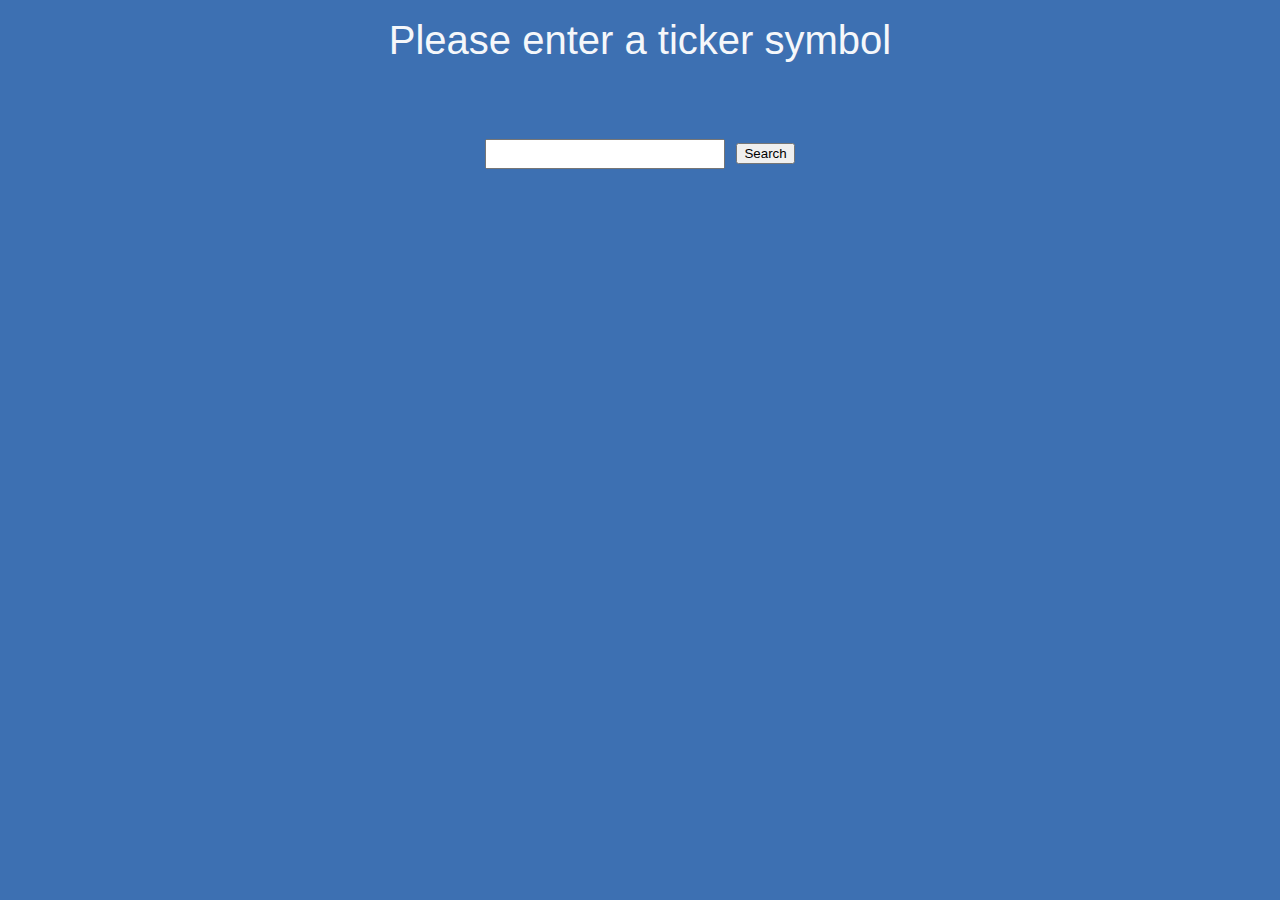
==== HTML-API-Proj/index.html @ 2400e618 "Made a couple updates" ====
﻿<!doctype html>
<html lang="en">

<head>
    <meta charset="utf-8">
    <meta name="viewport" content="width=device-width, initial-scale=1.0">

    <title>Stock research</title>

    <link href="https://fonts.googleapis.com/css?family=Dosis:400,700" rel="stylesheet">
    <link href="style.css" rel="stylesheet">

</head>

<body>

    <div id="root">
        <p>Please enter a ticker symbol</p>
        <input type="text" id="id1" />
        <button type="submit" onclick="myFunction()">Search</button>
    </div>
    <p id="company"></p>
    <p id="sector"></p>
    <p id="peRatio"></p>
    <p id="color-box"></p>
    <p id="latestPrice"></p>
    <p id="latestSource"></p>
    <p id="week52High"></p>
    <p id="marketCap"></p>
    <p id="avgTotalVolume"></p>




    <script src="scripts.js"></script>
</body>

</html>
---- HTML-API-Proj/style.css ----
﻿* {
    box-sizing: border-box
}

html {
    -webkit-font-smoothing: antialiased;
    -moz-osx-font-smoothing: grayscale;
    font-family: Arial;
    line-height: 1.6;
    color: #f5f7fa;
    background: #3d70b2;
    text-align: center;
}

#root {
    max-width: 1200px;
    margin: 0 auto;
    font-size: 40px;
    padding-bottom: 40px;
}
#id1{
    height:30px;
    width:20%;
}
h1 {
    text-align: center;
    padding: 1.5rem 2.5rem;
    background-image: linear-gradient(120deg, #fbc2eb 0%, #a6c1ee 100%);
    margin: 0 0 2rem 0;
    font-size: 1.5rem;
    color: white;
}

img {
    display: block;
    margin: 1rem auto;
    max-width: 100%;
}

p {
    padding: 0 2.5rem 2.5rem;
    margin: 0;
    
}
#color-box {
    /*width: 10px;
    height: 10px;
    display: inline-block;
    background-color: #3d70b2;*/
    /*position: absolute;
    left: 5px;
    top: 5px;*/
    font-size: 25px;
    
}
#company{
    
    font-size: 30px;
}
#sector{
    font-size: 25px;
}
#peRatio{
    font-size: 25px;
}
#latestPrice{
    font-size: 25px;
}
#latestSource{
    font-size: 25px;
}
#week52High{
    font-size: 25px;
}
#marketCap{
    font-size: 25px;
}
#avgTotalVolume{
    font-size: 25px;
}

.container {
    display: flex;
    flex-wrap: wrap;
}

.card {
    margin: 1rem;
    background: white;
    box-shadow: 2px 4px 25px rgba(0, 0, 0, .1);
    border-radius: 12px;
    overflow: hidden;
    transition: all .2s linear;
}

    .card:hover {
        box-shadow: 2px 8px 45px rgba(0, 0, 0, .15);
        transform: translate3D(0, -2px, 0);
    }

@media screen and (min-width: 600px) {
    .card {
        flex: 1 1 calc(50% - 2rem);
    }
}

@media screen and (min-width: 900px) {
    .card {
        flex: 1 1 calc(33% - 2rem);
    }
}

.card:nth-child(2n) h1 {
    background-image: linear-gradient(120deg, #84fab0 0%, #8fd3f4 100%);
}

.card:nth-child(4n) h1 {
    background-image: linear-gradient(120deg, #ff9a9e 0%, #fecfef 100%);
}

.card:nth-child(5n) h1 {
    background-image: linear-gradient(120deg, #ffc3a0 0%, #ffafbd 100%);
}
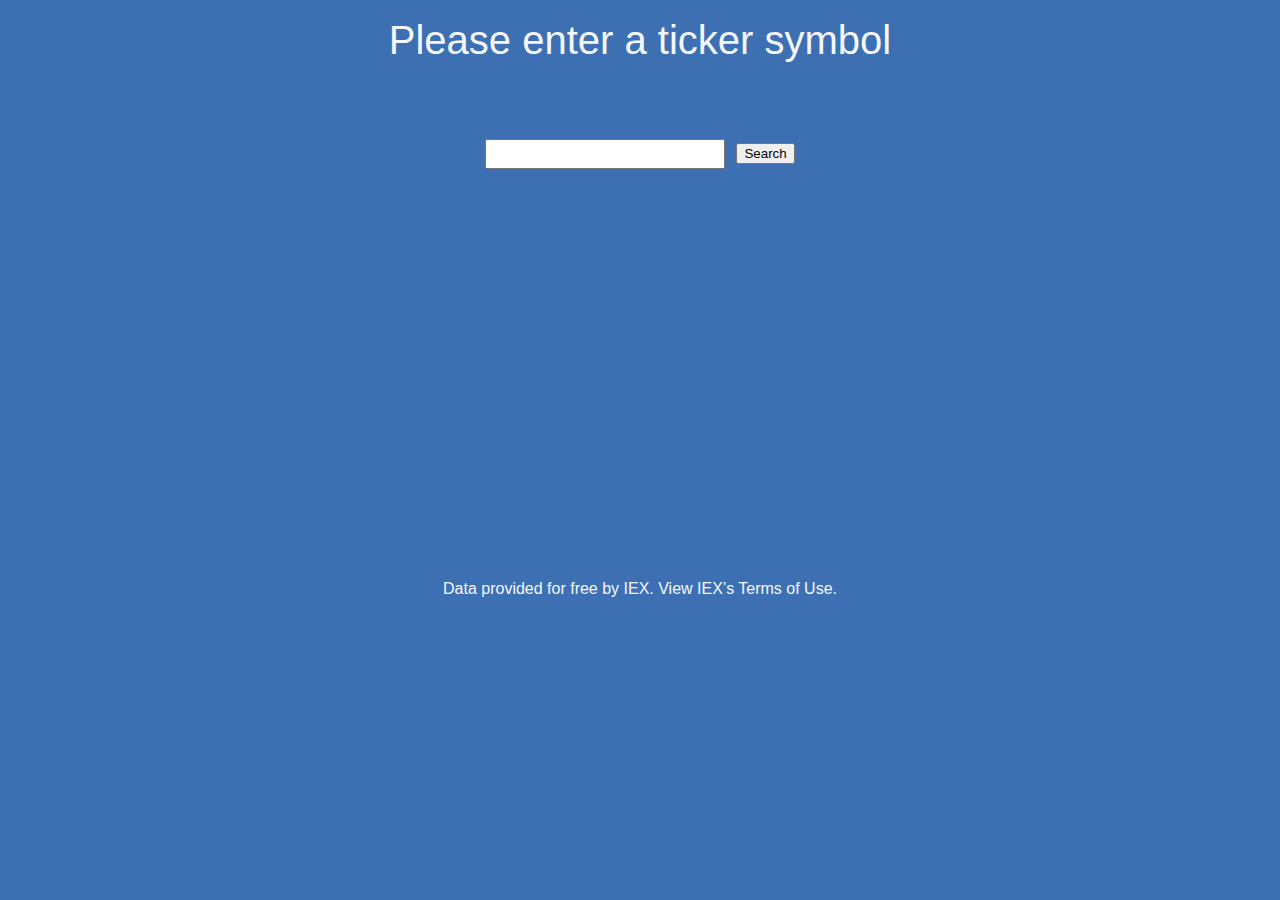
==== commit ebdd2d1b: "added footer" ====
--- a/HTML-API-Proj/index.html
+++ b/HTML-API-Proj/index.html
@@ -29,7 +29,7 @@
     <p id="marketCap"></p>
     <p id="avgTotalVolume"></p>
 
-
+    <footer>Data provided for free by IEX. View IEX’s Terms of Use.</footer>
 
 
     <script src="scripts.js"></script>
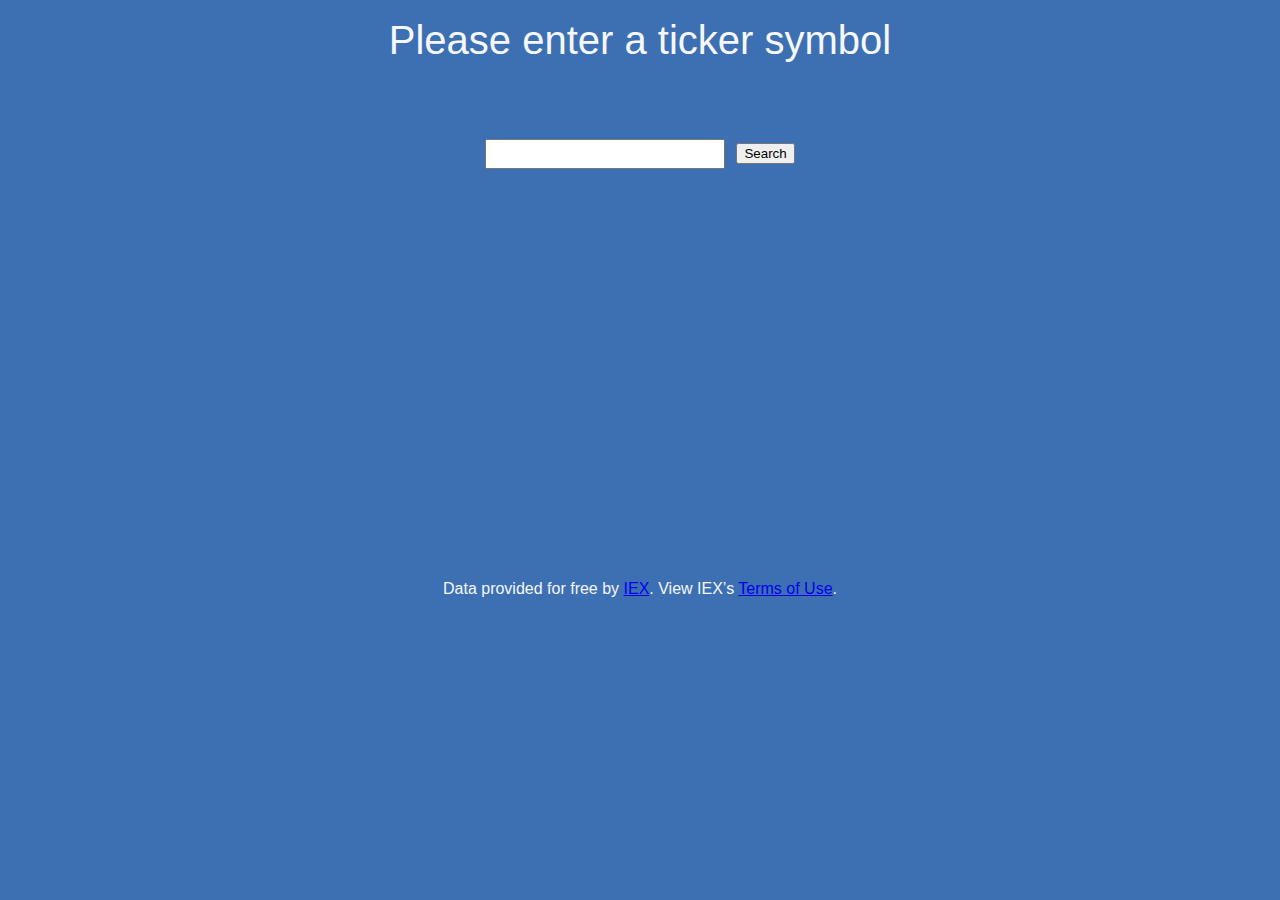
==== commit 0c9e395a: "Added attribution links" ====
--- a/HTML-API-Proj/index.html
+++ b/HTML-API-Proj/index.html
@@ -29,7 +29,7 @@
     <p id="marketCap"></p>
     <p id="avgTotalVolume"></p>
 
-    <footer>Data provided for free by IEX. View IEX’s Terms of Use.</footer>
+    <footer>Data provided for free by <a href="https://iextrading.com/developer">IEX</a>. View IEX’s <a href="https://iextrading.com/api-exhibit-a/">Terms of Use</a>.</footer>
 
 
     <script src="scripts.js"></script>
--- a/HTML-API-Proj/style.css
+++ b/HTML-API-Proj/style.css
@@ -40,7 +40,8 @@
 p {
     padding: 0 2.5rem 2.5rem;
     margin: 0;
-    
+
+   
 }
 #color-box {
     /*width: 10px;
@@ -62,6 +63,8 @@
 }
 #peRatio{
     font-size: 25px;
+    /*width: 100px;*/
+    text-align: center;
 }
 #latestPrice{
     font-size: 25px;
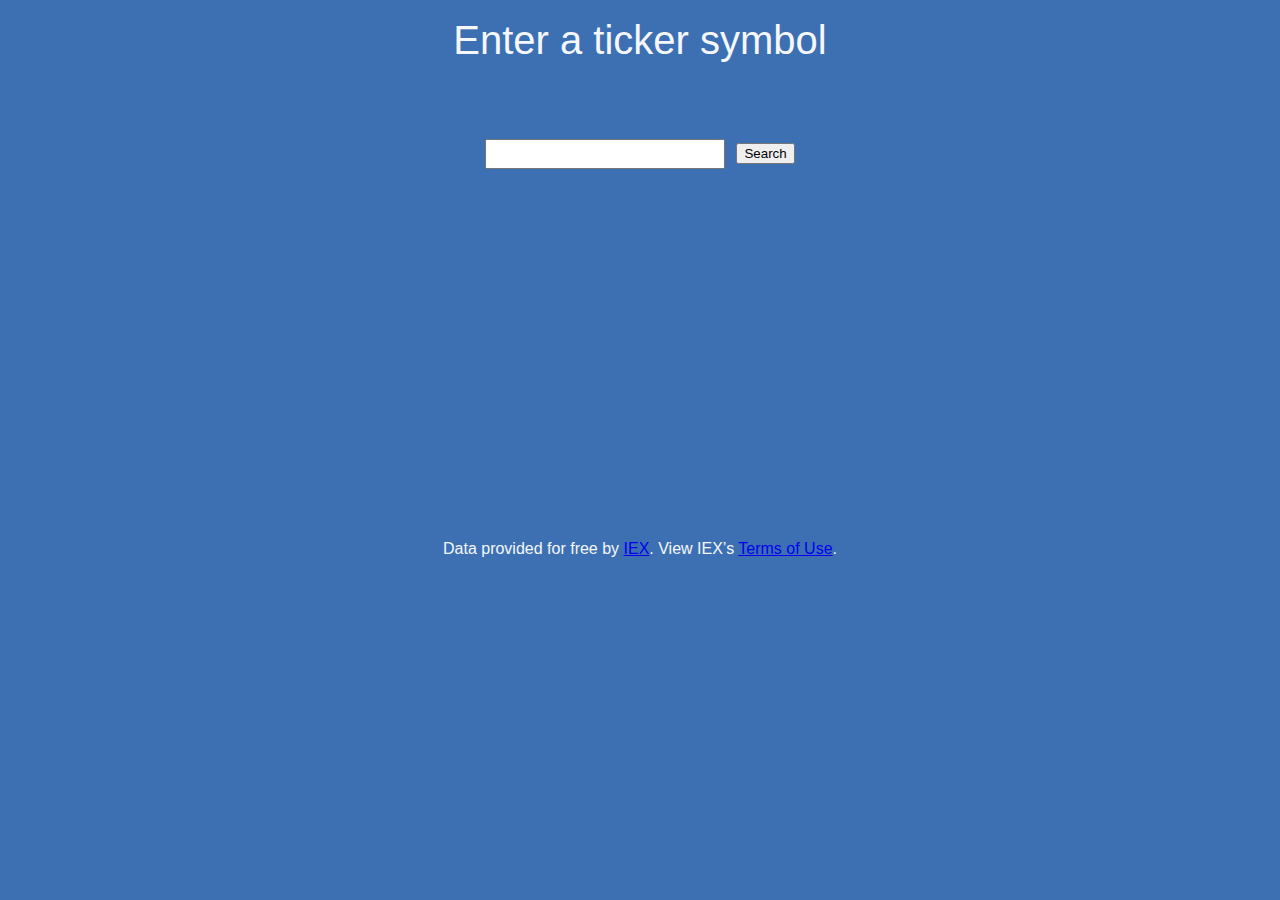
==== commit 9c84bab3: "Added CSS" ====
--- a/HTML-API-Proj/index.html
+++ b/HTML-API-Proj/index.html
@@ -15,19 +15,18 @@
 <body>
 
     <div id="root">
-        <p>Please enter a ticker symbol</p>
+        <p>Enter a ticker symbol</p>
         <input type="text" id="id1" />
         <button type="submit" onclick="myFunction()">Search</button>
     </div>
     <p id="company"></p>
     <p id="sector"></p>
     <p id="peRatio"></p>
-    <p id="color-box"></p>
+    <p id="marketCap"></p>
+    <p id="avgTotalVolume"></p>
     <p id="latestPrice"></p>
     <p id="latestSource"></p>
     <p id="week52High"></p>
-    <p id="marketCap"></p>
-    <p id="avgTotalVolume"></p>
 
     <footer>Data provided for free by <a href="https://iextrading.com/developer">IEX</a>. View IEX’s <a href="https://iextrading.com/api-exhibit-a/">Terms of Use</a>.</footer>
 
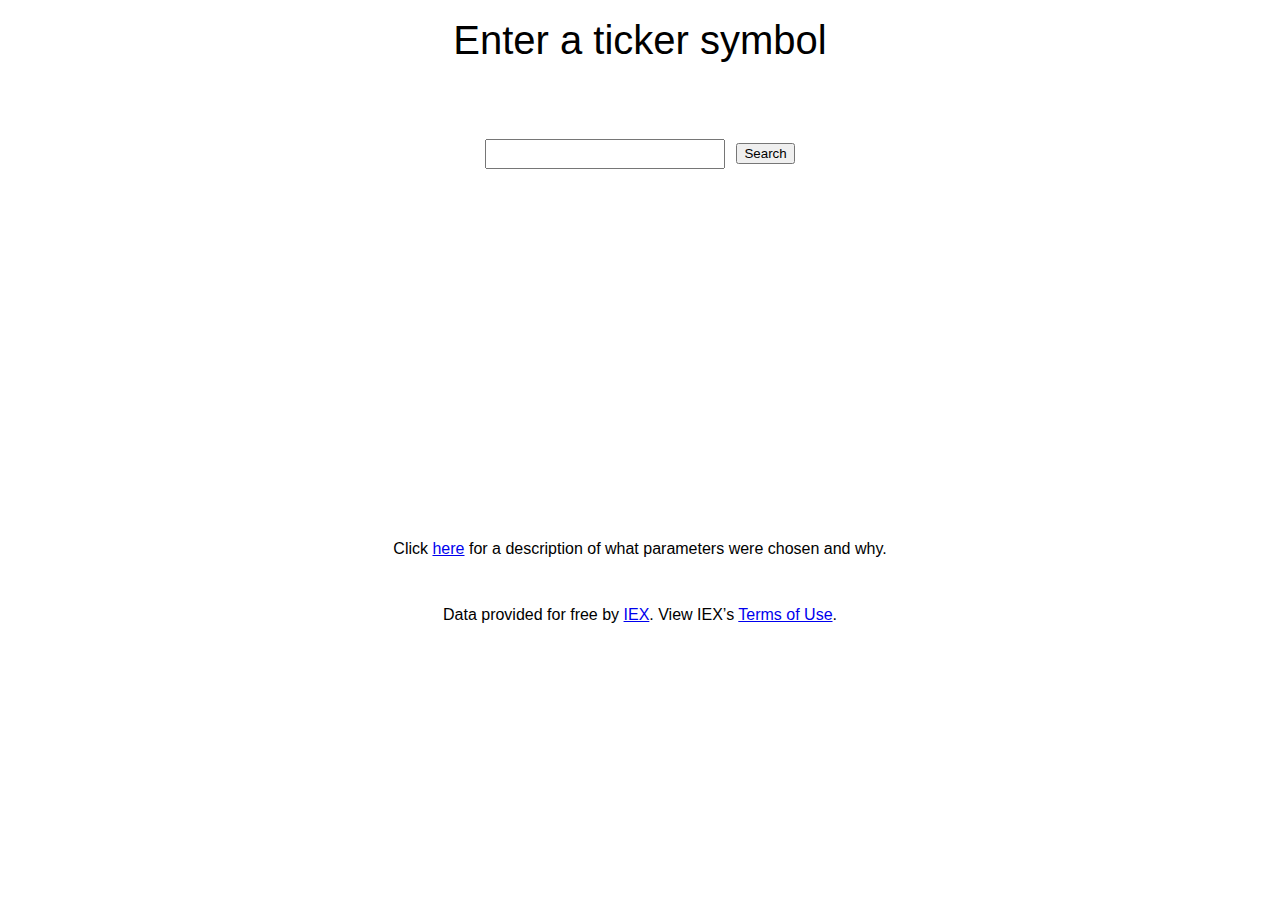
==== commit 4d2bf8f9: "Added a page" ====
--- a/HTML-API-Proj/index.html
+++ b/HTML-API-Proj/index.html
@@ -27,6 +27,7 @@
     <p id="latestPrice"></p>
     <p id="latestSource"></p>
     <p id="week52High"></p>
+    <p>Click <a href="MetricsParameters.html">here</a> for a description of what parameters were chosen and why.</p>
 
     <footer>Data provided for free by <a href="https://iextrading.com/developer">IEX</a>. View IEX’s <a href="https://iextrading.com/api-exhibit-a/">Terms of Use</a>.</footer>
 
--- a/HTML-API-Proj/style.css
+++ b/HTML-API-Proj/style.css
@@ -7,8 +7,8 @@
     -moz-osx-font-smoothing: grayscale;
     font-family: Arial;
     line-height: 1.6;
-    color: #f5f7fa;
-    background: #3d70b2;
+    color: #000000;
+    background: #FFFFFF;
     text-align: center;
 }
 
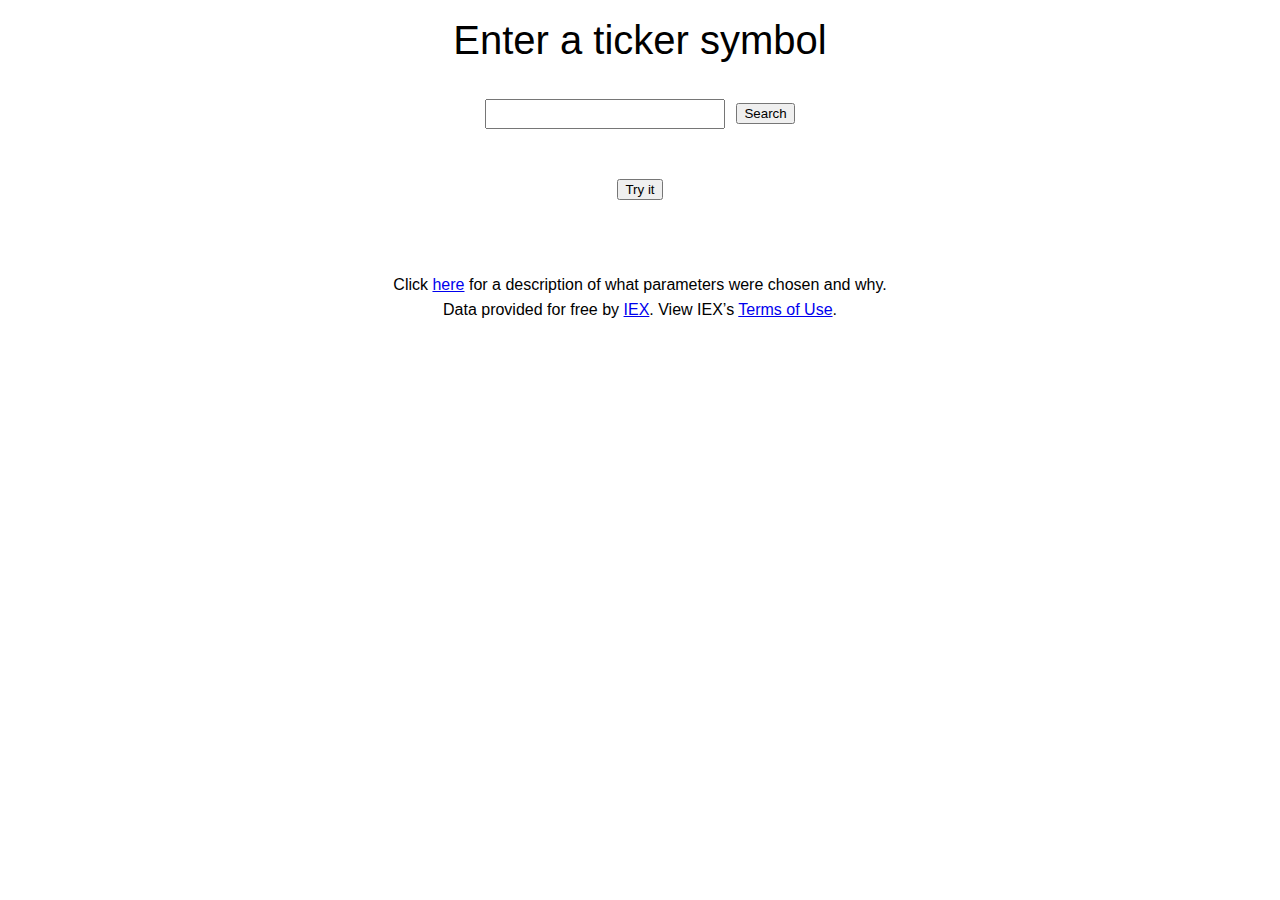
==== commit 6a6457a7: "Added an alert box" ====
--- a/HTML-API-Proj/index.html
+++ b/HTML-API-Proj/index.html
@@ -19,6 +19,12 @@
         <input type="text" id="id1" />
         <button type="submit" onclick="myFunction()">Search</button>
     </div>
+    <div>
+        <button onclick="tickerPopup()">Try it</button>
+
+
+
+    </div>
     <p id="company"></p>
     <p id="sector"></p>
     <p id="peRatio"></p>
--- a/HTML-API-Proj/style.css
+++ b/HTML-API-Proj/style.css
@@ -38,7 +38,7 @@
 }
 
 p {
-    padding: 0 2.5rem 2.5rem;
+    /*padding: 0 2.5rem 2.5rem;*/
     margin: 0;
 
    
@@ -74,6 +74,7 @@
 }
 #week52High{
     font-size: 25px;
+    padding-bottom: 70px;
 }
 #marketCap{
     font-size: 25px;
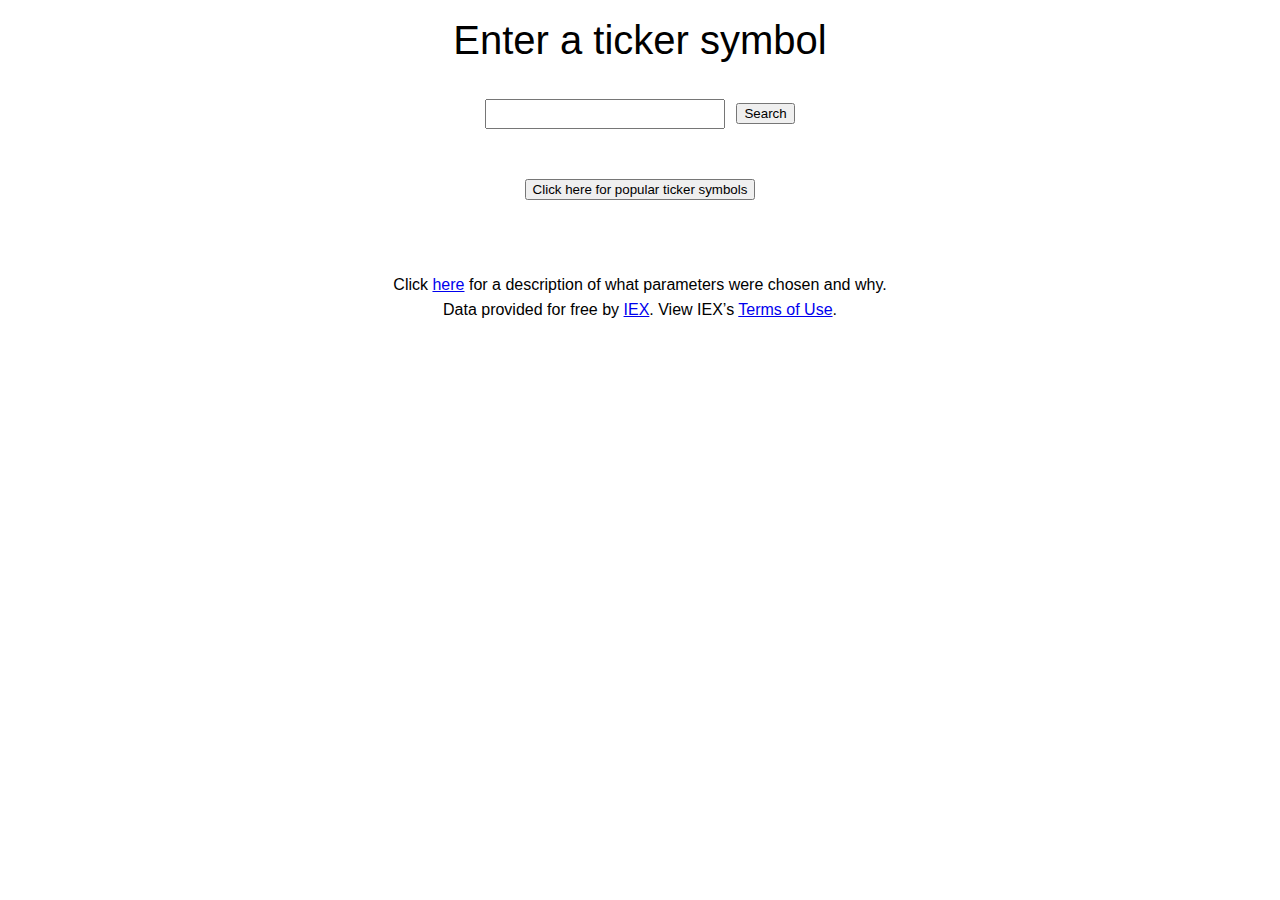
==== commit 1b8daadf: "Added text" ====
--- a/HTML-API-Proj/index.html
+++ b/HTML-API-Proj/index.html
@@ -20,7 +20,7 @@
         <button type="submit" onclick="myFunction()">Search</button>
     </div>
     <div>
-        <button onclick="tickerPopup()">Try it</button>
+        <button onclick="tickerPopup()">Click here for popular ticker symbols</button>
 
 
 
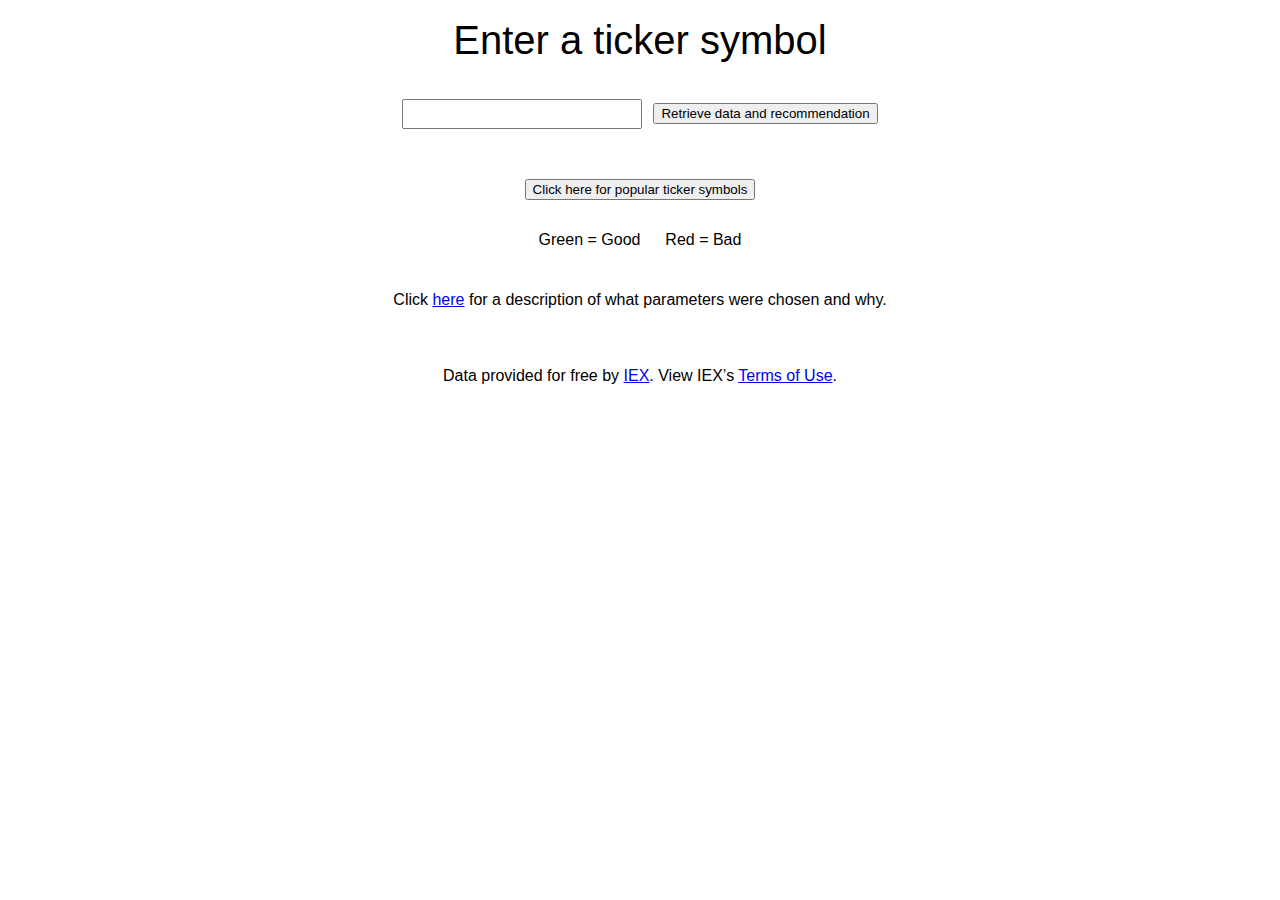
==== commit eb8d1d9f: "Adjusted padding" ====
--- a/HTML-API-Proj/index.html
+++ b/HTML-API-Proj/index.html
@@ -17,7 +17,7 @@
     <div id="root">
         <p>Enter a ticker symbol</p>
         <input type="text" id="id1" />
-        <button type="submit" onclick="myFunction()">Search</button>
+        <button type="submit" onclick="myFunction()">Retrieve data and recommendation </button>
     </div>
     <div>
         <button onclick="tickerPopup()">Click here for popular ticker symbols</button>
@@ -33,6 +33,7 @@
     <p id="latestPrice"></p>
     <p id="latestSource"></p>
     <p id="week52High"></p>
+    <p id="colors">Green = Good  &emsp; Red = Bad</p>
     <p>Click <a href="MetricsParameters.html">here</a> for a description of what parameters were chosen and why.</p>
 
     <footer>Data provided for free by <a href="https://iextrading.com/developer">IEX</a>. View IEX’s <a href="https://iextrading.com/api-exhibit-a/">Terms of Use</a>.</footer>
--- a/HTML-API-Proj/style.css
+++ b/HTML-API-Proj/style.css
@@ -38,24 +38,11 @@
 }
 
 p {
-    /*padding: 0 2.5rem 2.5rem;*/
     margin: 0;
+}
 
-   
-}
-#color-box {
-    /*width: 10px;
-    height: 10px;
-    display: inline-block;
-    background-color: #3d70b2;*/
-    /*position: absolute;
-    left: 5px;
-    top: 5px;*/
-    font-size: 25px;
-    
-}
 #company{
-    
+    padding-top: 25px;
     font-size: 30px;
 }
 #sector{
@@ -63,7 +50,6 @@
 }
 #peRatio{
     font-size: 25px;
-    /*width: 100px;*/
     text-align: center;
 }
 #latestPrice{
@@ -74,7 +60,6 @@
 }
 #week52High{
     font-size: 25px;
-    padding-bottom: 70px;
 }
 #marketCap{
     font-size: 25px;
@@ -82,7 +67,18 @@
 #avgTotalVolume{
     font-size: 25px;
 }
-
+#colors{
+    padding-bottom:35px;
+}
+footer{
+    padding-top: 50px;
+}
+#parametersFooter {
+    padding-top: 50px;
+}
+h2{
+    padding-top:20px;
+}
 .container {
     display: flex;
     flex-wrap: wrap;
